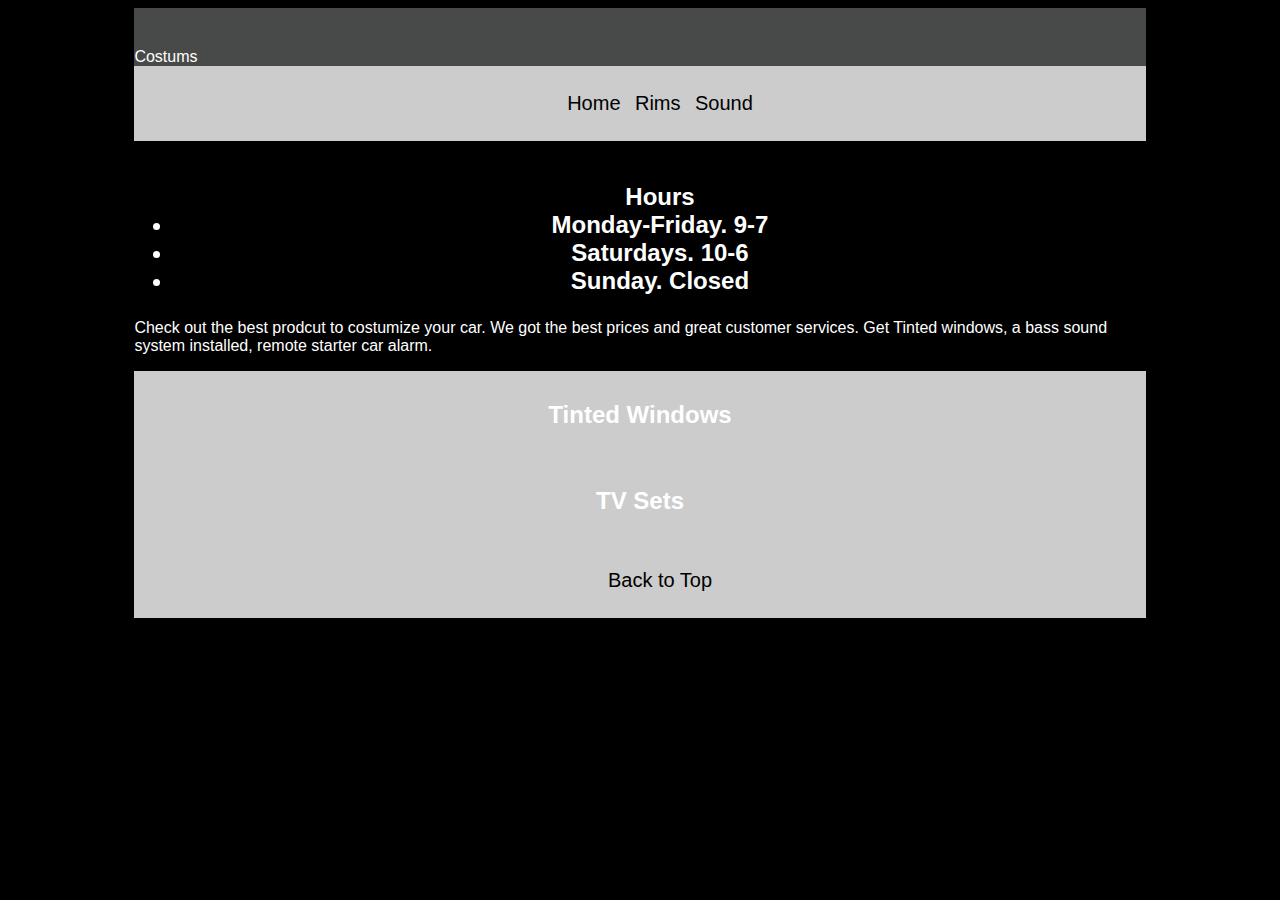
==== project/Index.html @ 9d40c9ac "Added other html pages" ====
<!DOCTYPE html>
<html>
<head>

<meta charset="utf-8">
	<title>Auto</title>
</head>
  <link rel="stylesheet" type="text/css" href="style.css">

<body>

<div class="container">

<header>Costums</header>

<nav>
  <ul>
    <li><a href="#">Home</a></li>
    <li><a href="#">Rims</a></li>
    <li><a href="#">Sound</a></li>
  </ul>
</nav>

  <img src="https://i.ytimg.com/vi/hStSm0FUGrU/hqdefault.jpg" alt="" />
  <img src="http://carphotos.cardomain.com/ride_images/2/4892/661/24727830002_large.jpg" alt="" /> 
   
  

  <h2><ul>Hours
  <li>Monday-Friday. 9-7</li>
  <li>Saturdays. 10-6</li>
  <li>Sunday. Closed</li></ul></h2>

<p>
Check out the best prodcut to costumize your car. We got the best prices and great customer services. Get Tinted windows, a bass sound system installed, remote starter car alarm.
</p>  
  

  <nav>
  
  <main>
    

    <h2>Tinted Windows</h2>
    <img src="http://stereodepotsandiego.com/wp-content/uploads/2014/07/window-tint-percentages.jpg" alt="" />



<h2>TV Sets</h2>

<img src="https://upload.wikimedia.org/wikipedia/commons/c/c7/Headrest_dvd_player_installed_on_toyota_highlander.jpg" alt="" />


  </main>



<footer>
  
  <ul>
    <li><a href="#">Back to Top</a></li>

</footer>

  
    </nav>
</body>
</html
---- project/style.css ----
body{
	background-color: #000;
	color: #fff;
	font-family: Arial;
}

.container {
	width: 80%;
	margin: 0 auto;
}

h1 {
    font-family: "Times New Roman", Times, serif;
    text-align: right;
    }

h2 {
	text-align: center;
}

header {
	background-color: #474A48;
	padding-top: 40px;
  	text-align: center:
}

header h1 {
	text-align: center; 
	margin-right: 10px;
}

nav {
	background-color: #ccc;
	padding: 10px;
}

nav ul {
	list-style-type: none;
	text-align: center;
}

nav ul li {
	display: inline-block;
	margin: 0 5px;
	font-size: 20px;
}

li a:link, li a:active, li a:hover, li a:visited{
	text-decoration: none;
	color: #000;
}

li a:hover {
	text-decoration: underline;
	font-weight: bold;
}

.main {
	color: #fff;
text-align: center; 
}

img {
    float: center;
    margin: 0 0 10px 10px;
   
}
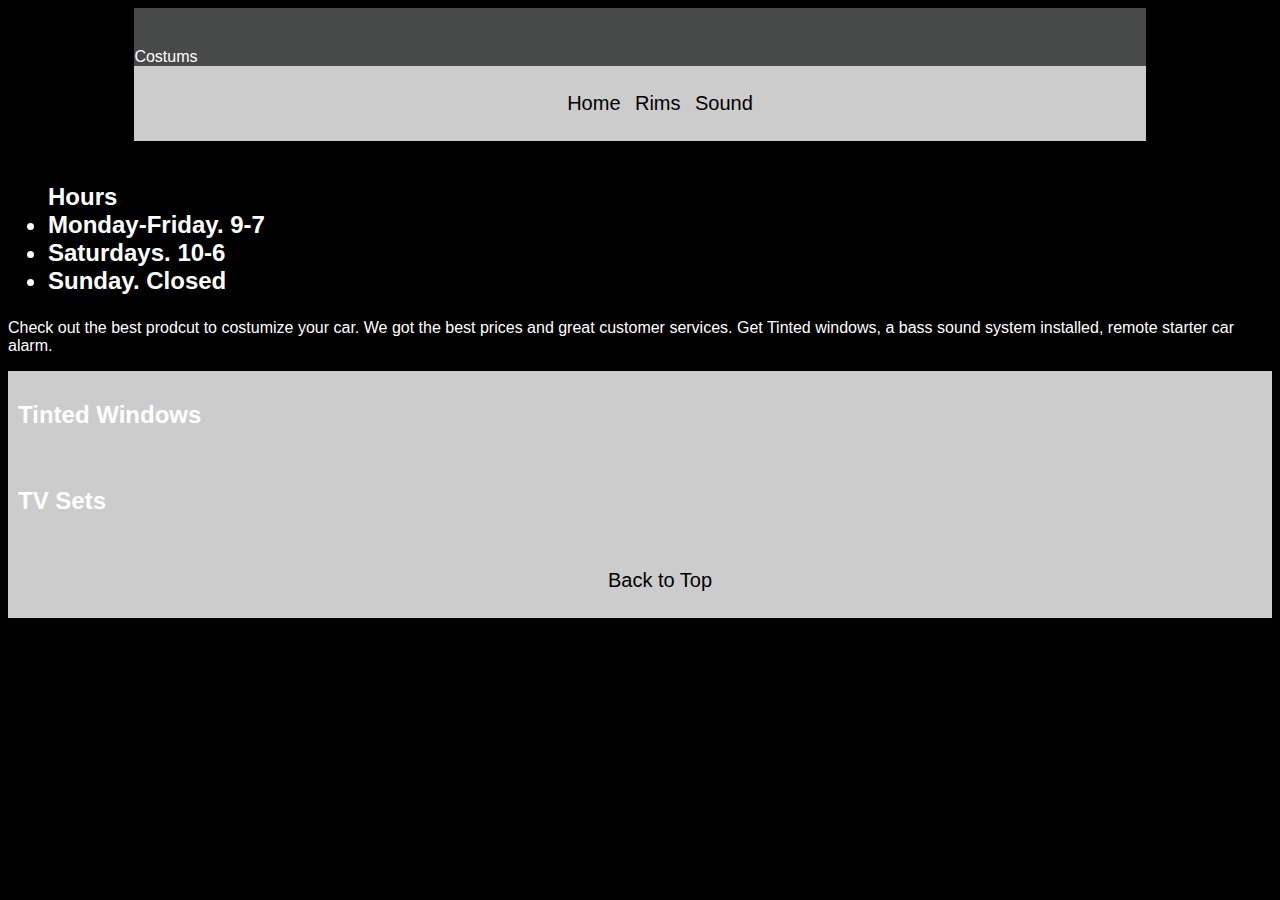
==== commit 651565a5: "Links" ====
--- a/project/Index.html
+++ b/project/Index.html
@@ -15,11 +15,13 @@
 
 <nav>
   <ul>
-    <li><a href="#">Home</a></li>
-    <li><a href="#">Rims</a></li>
-    <li><a href="#">Sound</a></li>
+    <li><a href="Index.html">Home</a></li>
+    <li><a href="rims.html">Rims</a></li>
+    <li><a href="sound.html">Sound</a></li>
   </ul>
 </nav>
+
+</div>
 
   <img src="https://i.ytimg.com/vi/hStSm0FUGrU/hqdefault.jpg" alt="" />
   <img src="http://carphotos.cardomain.com/ride_images/2/4892/661/24727830002_large.jpg" alt="" /> 
@@ -58,7 +60,7 @@
 <footer>
   
   <ul>
-    <li><a href="#">Back to Top</a></li>
+    <li><a href="Index.html">Back to Top</a></li>
 
 </footer>
 
--- a/project/style.css
+++ b/project/style.css
@@ -9,19 +9,10 @@
 	margin: 0 auto;
 }
 
-h1 {
-    font-family: "Times New Roman", Times, serif;
-    text-align: right;
-    }
-
-h2 {
-	text-align: center;
-}
-
 header {
 	background-color: #474A48;
 	padding-top: 40px;
-  	text-align: center:
+  text-alignment: center:
 }
 
 header h1 {
@@ -54,14 +45,3 @@
 	text-decoration: underline;
 	font-weight: bold;
 }
-
-.main {
-	color: #fff;
-text-align: center; 
-}
-
-img {
-    float: center;
-    margin: 0 0 10px 10px;
-   
-}